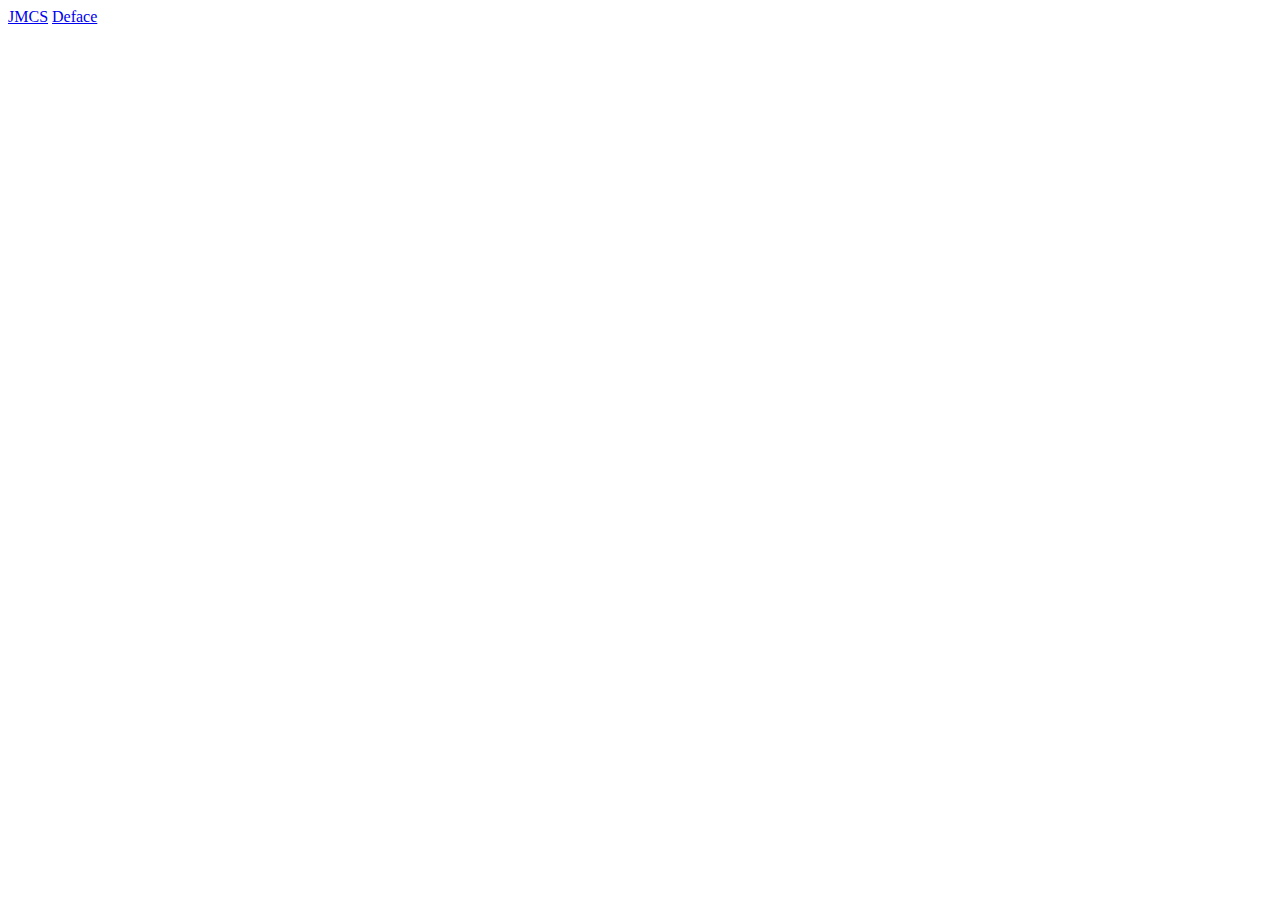
==== D3fac3_f0r_5h0w/index.html @ bdf8f5cb "Added for show" ====
<!DOCTYPE html>
<html lang="en">
  <head>
    <meta charset="UTF-8">
    <meta name="viewport" content="width=device-width, initial-scale=1">
    <title>This is for show</title>
    <link href="css/style.css" rel="stylesheet">
  </head>
  <body>
    <a href="jmcs.html">JMCS</a>
    <a href="deface.html">Deface</a>
  
  </body>
</html>
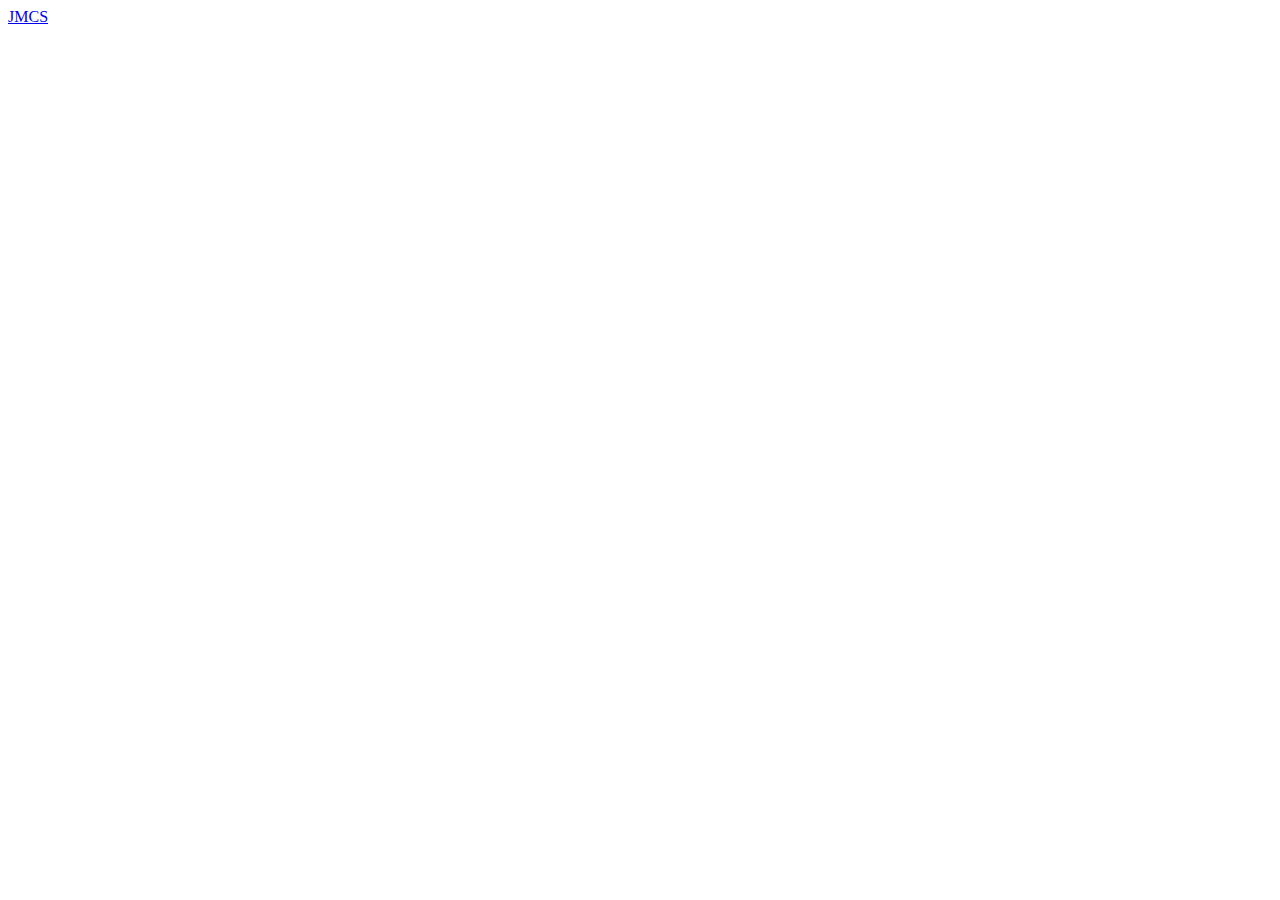
==== commit a53ee98f: "None" ====
--- a/D3fac3_f0r_5h0w/index.html
+++ b/D3fac3_f0r_5h0w/index.html
@@ -8,7 +8,7 @@
   </head>
   <body>
     <a href="jmcs.html">JMCS</a>
-    <a href="deface.html">Deface</a>
+    <br>
   
   </body>
 </html>
